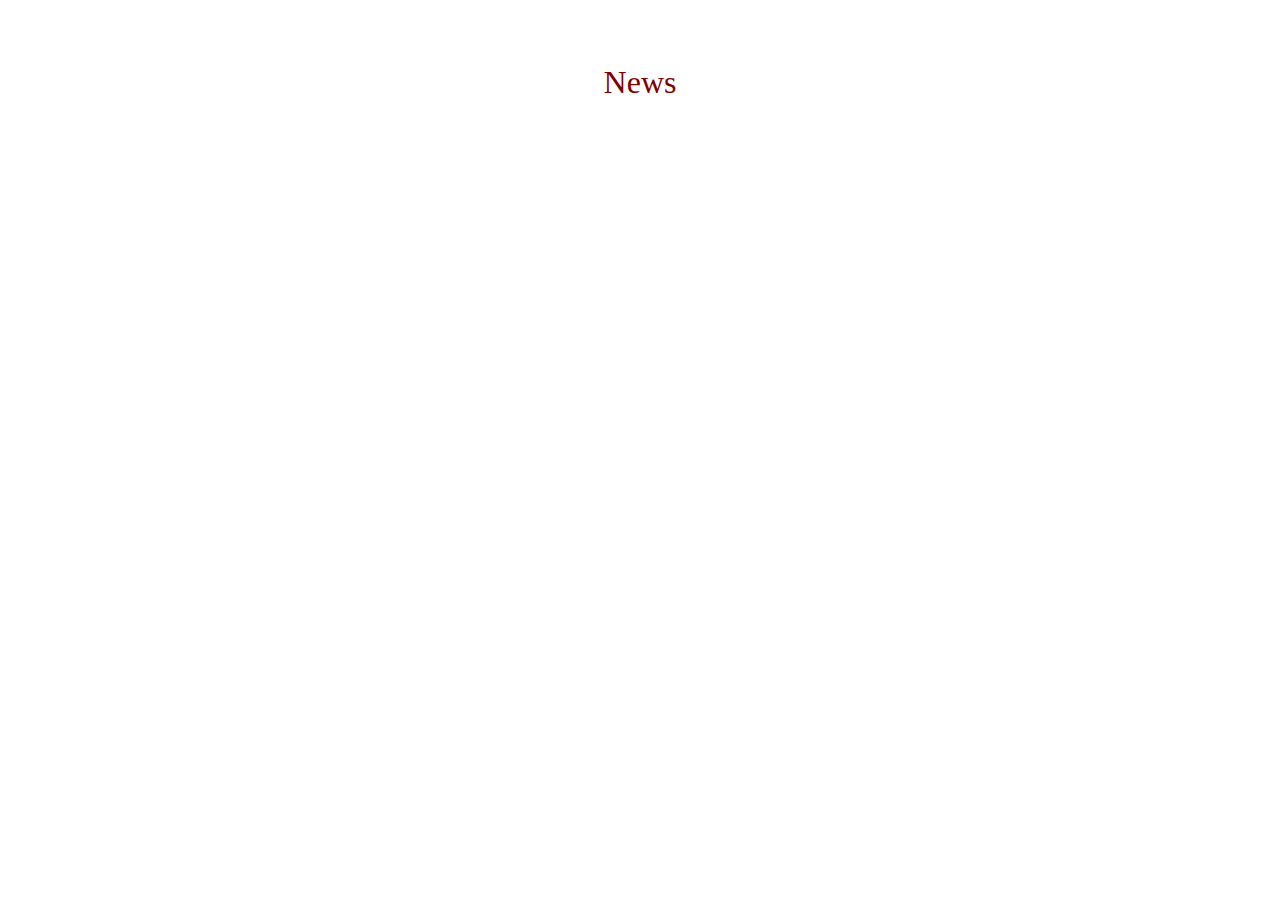
==== news.html @ 6dfa7049 "added news" ====
<!DOCTYPE html>
<html>
    <head>
        <link href='style.css' rel='stylesheet' type='text/css'>
        <title>News</title>
    </head>
    <body>
        <div class='container'>
            <p>News</p>
        </div>
        <script src='script.js'></script>
    </body>
</html>
---- style.css ----
body {
    margin: 0;
}

p {
    margin-top: 64px;
    text-align: center;
    font-size: 32px;
    font-family: calibri;
    color: maroon;
}
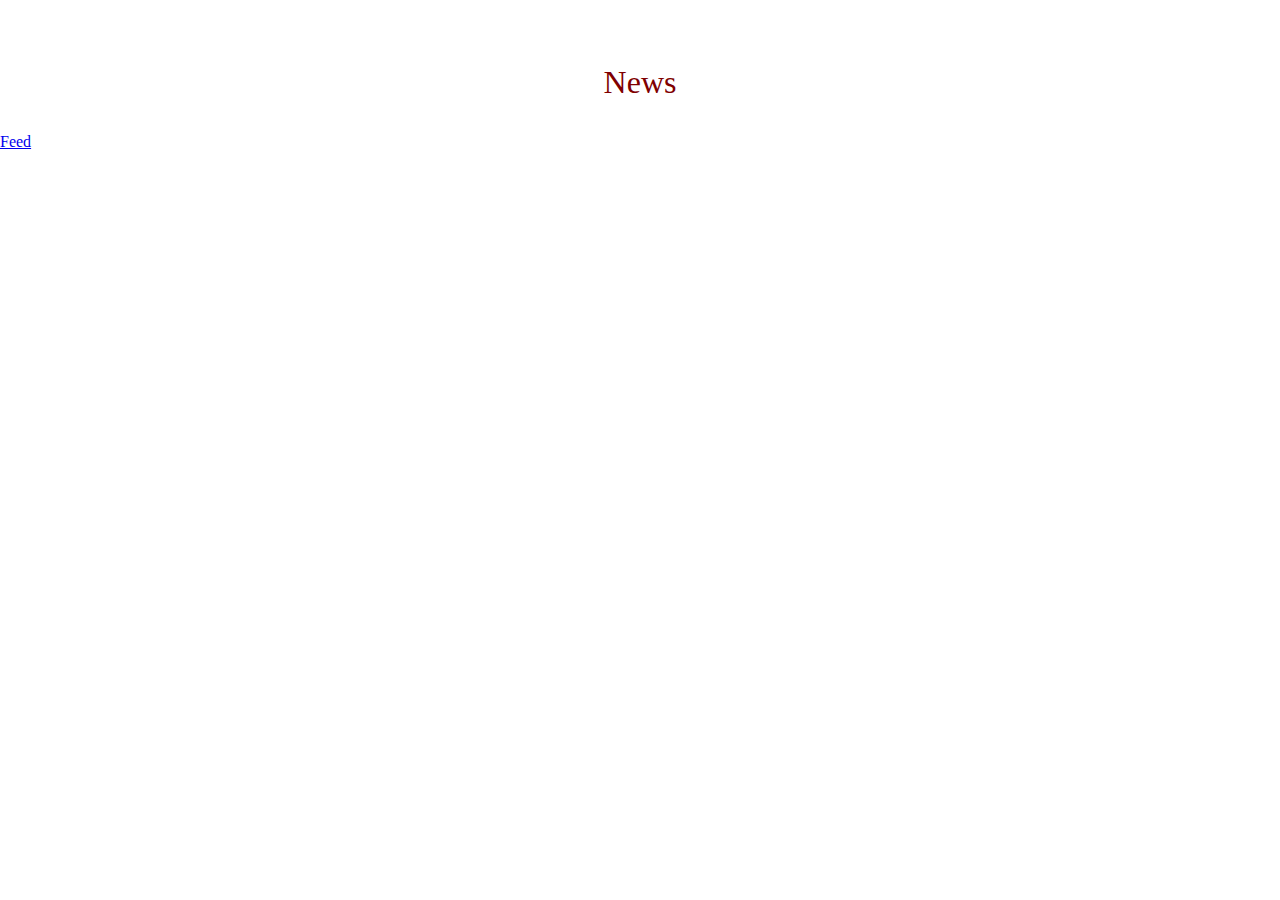
==== commit 68968544: "ppp" ====
--- a/news.html
+++ b/news.html
@@ -7,7 +7,9 @@
     <body>
         <div class='container'>
             <p>News</p>
+            <a href='https://michaelwest.com.au/feed'>Feed</a>
         </div>
+        <script sec='https://michaelwest.com.au/feed' type='text/xmldata'></script>
         <script src='script.js'></script>
     </body>
 </html>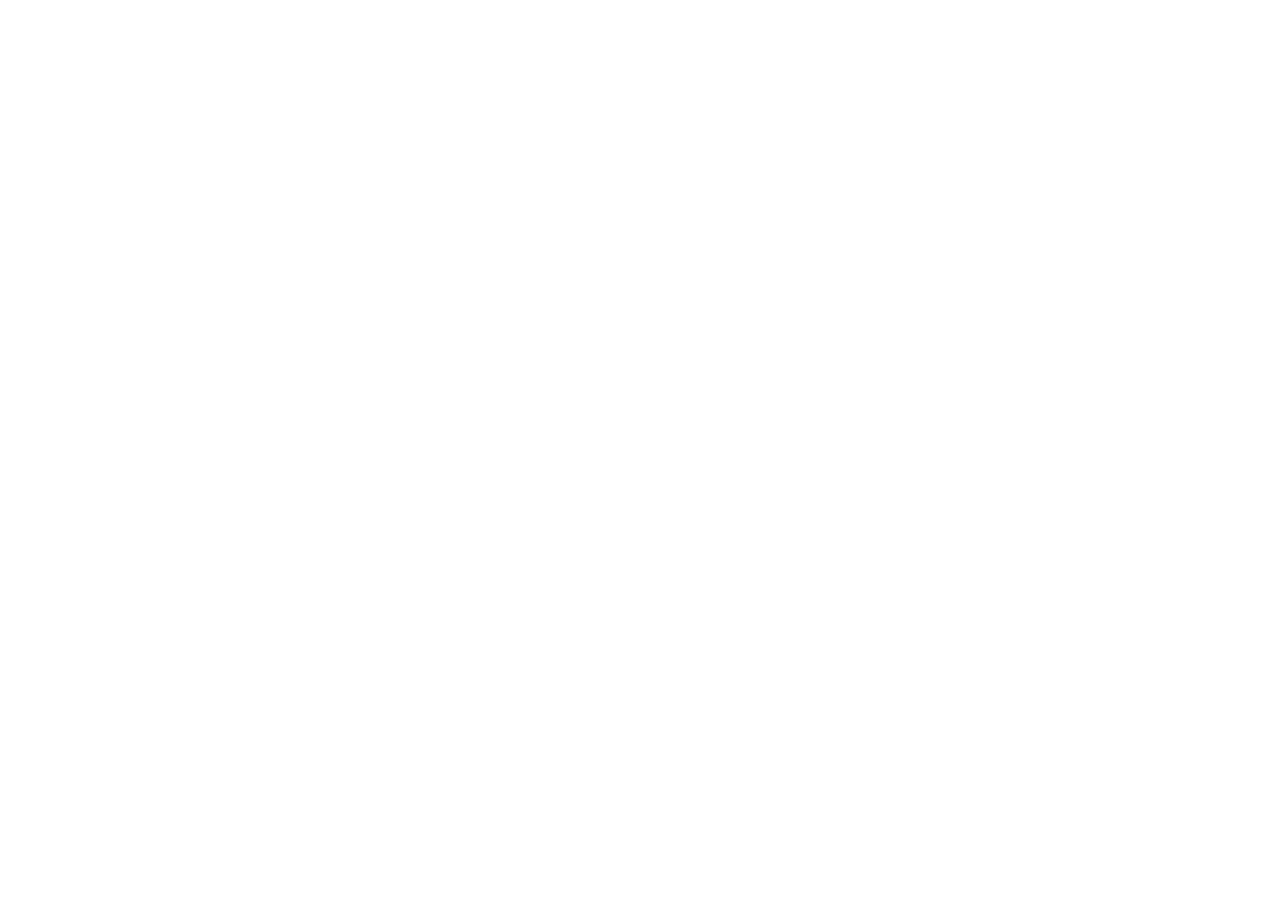
==== commit c1c6d376: "again" ====
--- a/news.html
+++ b/news.html
@@ -5,11 +5,7 @@
         <title>News</title>
     </head>
     <body>
-        <div class='container'>
-            <p>News</p>
-            <a href='https://michaelwest.com.au/feed'>Feed</a>
-        </div>
-        <script sec='https://michaelwest.com.au/feed' type='text/xmldata'></script>
+        <script src='https://www.news.com.au/content-feeds/latest-news-national/' type='text/xmldata'></script>
         <script src='script.js'></script>
     </body>
 </html>